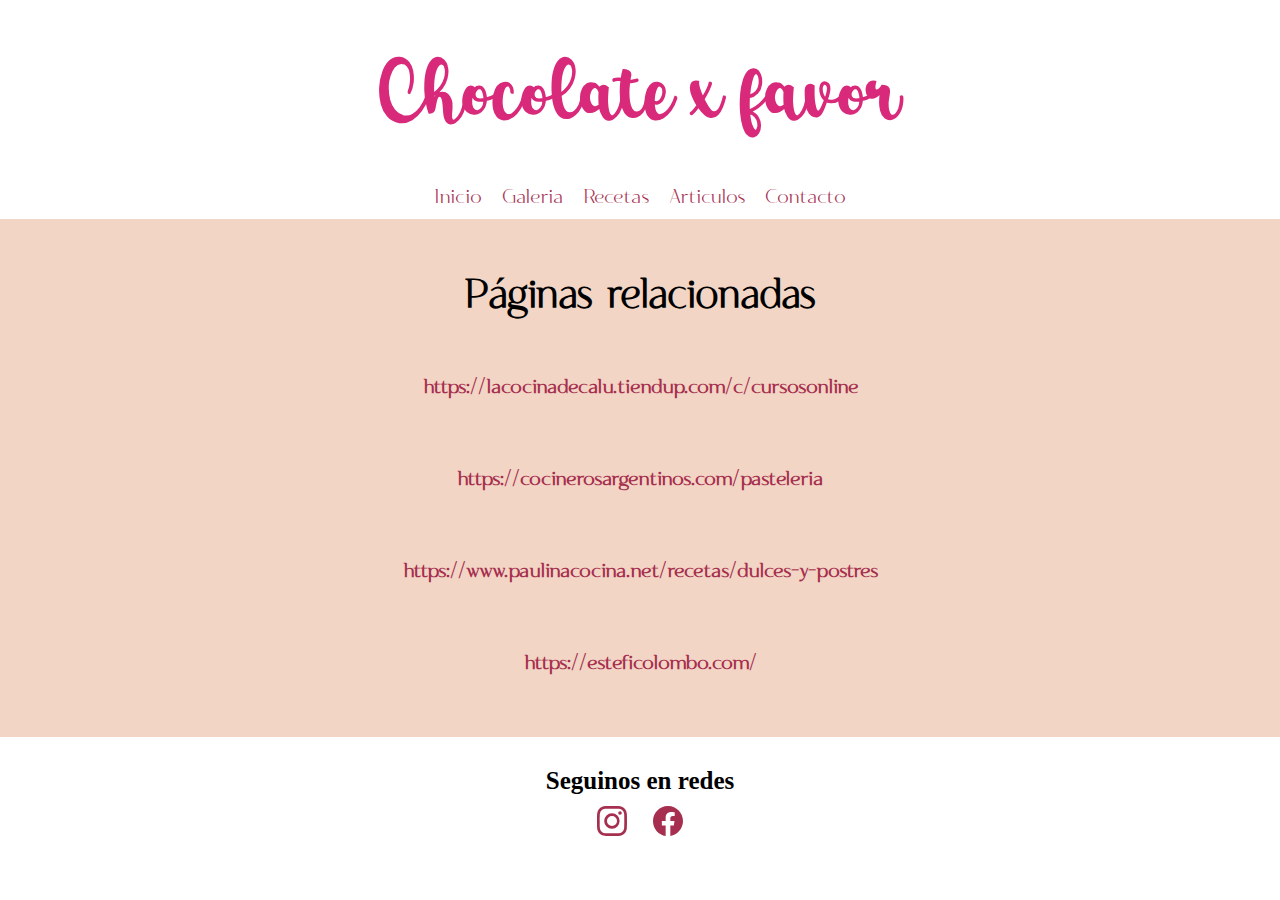
==== sections/articulos.html @ 894e6d05 "Subo proyecto a git" ====
<!DOCTYPE html>
<html lang="en">

<head>
    <meta charset="UTF-8">
    <meta http-equiv="X-UA-Compatible" content="IE=edge">
    <meta name="viewport" content="width=device-width, initial-scale=1.0">
    <link rel="stylesheet" href="../css/styles.css">
    <title> Articulos | Chocolatexfavor</title>
</head>

<body>

    <header>
        <h1>Chocolate x favor</h1>

        <nav>
            <ul>

                <li>
                    <button>

                        <a href="../index.html">Inicio</a>
                    </button>

                </li>
                <li>
                    <button>

                        <a href="./galeria.html">Galeria</a>
                    </button>

                </li>
                <li>
                    <button>

                        <a href="./recetas.html">Recetas</a>
                    </button>
                </li>
                <li>
                    <button>

                        <a href="./articulos.html">Articulos</a>
                    </button>
                </li>
                <li>
                    <button>

                        <a href="./contacto.html">Contacto</a>
                    </button>
                </li>
            </ul>
        </nav>
    </header>

    <main class="flex-container">
        <h2> Páginas relacionadas </h2>

        <section>
            <div>
            <h3 class="h3-titulo"> <a href="https://lacocinadecalu.tiendup.com/c/cursosonline" target="_blank">https://lacocinadecalu.tiendup.com/c/cursosonline</a>
            </h3>
            </div>
        </section>
        <section>
            <div>
            <h3 class="h3-titulo"> <a href="https://cocinerosargentinos.com/pasteleria" target="_blank">https://cocinerosargentinos.com/pasteleria</a>
            </h3>
            </div>
        </section>
        <section>
            <div>
            <h3 class="h3-titulo"> <a href="https://www.paulinacocina.net/recetas/dulces-y-postres" target="_blank">https://www.paulinacocina.net/recetas/dulces-y-postres</a>
            </h3>
            </div>
        </section>
        <section>
            <div>
            <h3 class="h3-titulo"> <a href="https://esteficolombo.com/" target="_blank">https://esteficolombo.com/</a>
            </h3>
            </div>
        </section>
    </main>

    <footer>
        <section class="flex-footer">
            <div class="box-footer">
                <h3> Seguinos en redes </h3>
                <br>
                <nav>
                    <a href="https://www.instagram.com/chocolatexfavor/" target="_blank">
                        <svg xmlns="http://www.w3.org/2000/svg" width="30" height="30" fill="currentColor"
                            class="bi bi-instagram" viewBox="0 0 16 16">
                            <path
                                d="M8 0C5.829 0 5.556.01 4.703.048 3.85.088 3.269.222 2.76.42a3.917 3.917 0 0 0-1.417.923A3.927 3.927 0 0 0 .42 2.76C.222 3.268.087 3.85.048 4.7.01 5.555 0 5.827 0 8.001c0 2.172.01 2.444.048 3.297.04.852.174 1.433.372 1.942.205.526.478.972.923 1.417.444.445.89.719 1.416.923.51.198 1.09.333 1.942.372C5.555 15.99 5.827 16 8 16s2.444-.01 3.298-.048c.851-.04 1.434-.174 1.943-.372a3.916 3.916 0 0 0 1.416-.923c.445-.445.718-.891.923-1.417.197-.509.332-1.09.372-1.942C15.99 10.445 16 10.173 16 8s-.01-2.445-.048-3.299c-.04-.851-.175-1.433-.372-1.941a3.926 3.926 0 0 0-.923-1.417A3.911 3.911 0 0 0 13.24.42c-.51-.198-1.092-.333-1.943-.372C10.443.01 10.172 0 7.998 0h.003zm-.717 1.442h.718c2.136 0 2.389.007 3.232.046.78.035 1.204.166 1.486.275.373.145.64.319.92.599.28.28.453.546.598.92.11.281.24.705.275 1.485.039.843.047 1.096.047 3.231s-.008 2.389-.047 3.232c-.035.78-.166 1.203-.275 1.485a2.47 2.47 0 0 1-.599.919c-.28.28-.546.453-.92.598-.28.11-.704.24-1.485.276-.843.038-1.096.047-3.232.047s-2.39-.009-3.233-.047c-.78-.036-1.203-.166-1.485-.276a2.478 2.478 0 0 1-.92-.598 2.48 2.48 0 0 1-.6-.92c-.109-.281-.24-.705-.275-1.485-.038-.843-.046-1.096-.046-3.233 0-2.136.008-2.388.046-3.231.036-.78.166-1.204.276-1.486.145-.373.319-.64.599-.92.28-.28.546-.453.92-.598.282-.11.705-.24 1.485-.276.738-.034 1.024-.044 2.515-.045v.002zm4.988 1.328a.96.96 0 1 0 0 1.92.96.96 0 0 0 0-1.92zm-4.27 1.122a4.109 4.109 0 1 0 0 8.217 4.109 4.109 0 0 0 0-8.217zm0 1.441a2.667 2.667 0 1 1 0 5.334 2.667 2.667 0 0 1 0-5.334z" />
                        </svg>

                    </a>
                    <a href="https://www.facebook.com/profile.php?id=100063596126862" target="_blank">
                        <svg xmlns="http://www.w3.org/2000/svg" width="30" height="30" fill="currentColor"
                            class="bi bi-facebook" viewBox="0 0 16 16">
                            <path
                                d="M16 8.049c0-4.446-3.582-8.05-8-8.05C3.58 0-.002 3.603-.002 8.05c0 4.017 2.926 7.347 6.75 7.951v-5.625h-2.03V8.05H6.75V6.275c0-2.017 1.195-3.131 3.022-3.131.876 0 1.791.157 1.791.157v1.98h-1.009c-.993 0-1.303.621-1.303 1.258v1.51h2.218l-.354 2.326H9.25V16c3.824-.604 6.75-3.934 6.75-7.951z" />
                        </svg>
                    </a>

                </nav>
            </div>
        </section>
    </footer>
</body>

</html>
---- css/styles.css ----
* {
    padding: 0;
    margin: 0;
}


html {
    font-size: 62.5%;
}


@font-face {

    font-family: Perfect;
    src: url(../font/PerfectLova.otf);

}

@font-face {
    font-family: Vainilla;
    src: url(../font/Vainilla.otf);
}

@font-face {
    font-family: Hellobean;
    src: url(../font/Hellobean.otf);
}

header {
    background-color: #ffffff;
}

footer {
    background-color: #ffffff;
}

.flex-footer {
    display: flex;
    flex-direction: row;
    width: 100%;
    justify-content: center;
    background-color: white;

}

.box-footer {
    width: 200px;
    text-align: center;

}

h1 {

    font-family: Perfect;
    font-size: 6rem;
    text-align: center;
    color: #d8297a;
    padding-top: 15px;
}

p {
    padding: 10px;
    font-family: Vainilla;
    font-weight: bold;
    font-size: 2.5rem;
    color: #000000;
    margin-right: 60px;
    margin-left: 60px;
}

h2 {
    padding: 20px;
   text-align: center;
    font-family: Vainilla;
    font-size: 4rem;
    color: #000000;


}

h3 {
    font-family: PerfectLova;
    font-size: 2.5rem;
    text-align: center;
}

.h3-titulo {
    color: #d8297a; 
    
    font-family: Vainilla;
    font-size: 2.5rem;
}

h4 {
    font-family: PerfectLova;
    font-size: 2rem;
    color: black;
    text-align: center;
    
}

nav ul {
display: flex;
flex-direction: row;
justify-content:center;
padding-top: 15px;
}

.p-titulo {
    font-family: Vainilla;
    font-size: 2.5rem;
    
}

.p-texto {
    font-family: Vainilla;
    font-size: 2rem;
    color: rgb(124, 44, 44);
}

a {
    color: #ff0077;
    font-family: Vainilla;

}

div {

    padding: 30px;
    margin: 0px;

}

.flex-container {
    background-color: #F2D5C4;
    padding: 30px;
    display: flex;
    flex-direction: column;
    flex-wrap: wrap;
    justify-content: center;
}



li {
    list-style-type: none;
    padding-bottom: 10px;
}

a {
    text-decoration: none;
    font-size: 20px;
    padding: 10px;
    font-family: Vainilla;
    color: #A62E4E;

}




.flex-image {
    display: flex;
    flex-wrap: wrap;
    padding: 20px;
    justify-content: center;
}

.item {
    margin: 5px;
    width: 30%;
    height: 30%;
}




.flex-galeria {
    display: flex;
    flex-wrap: wrap;
justify-content: center;
background-color: #F2D5C4;
}

.color-formulario {
    background-color:#F2D5C4;
    display: flex;
    justify-content: center;
    
}

label {
    font-family: PerfectLova;
    font-size: 2rem;
    color: rgb(124, 44, 44);
    
}

.input-boton {
    background-color: #d8297a;
    padding: 25px;
    border-radius: 100px;
    color: #F2D5C4; 
    border-color: white;
}

.contenedor {
    display: grid;
    background:#F2D5C4;
   
    grid-template-columns: 1fr 1fr;
    grid-template-rows: 0.1fr 1fr 0.5fr;
    grid-template-areas: "titulo         titulo"
                         "ingredientes   imagen"
                         "procedimiento  procedimiento";
    justify-content: center;
    align-items: center;
}   

.contenedor .titulo {
    background: #F2D5C4;
    grid-column-start: titulo;
    grid-column-end: titulo;
    align-content: stretch;
    align-content: center;
    justify-self: stretch;
}


.contenedor .procedimiento {
    background: #F2D5C4;
    grid-column-start: procedimiento;
    grid-column-end: procedimiento;
    align-content: stretch;
    align-content: center;
    justify-self: stretch;
}




.img-recetas {
   
    width: 50%;
    height: 50%;
    
}

.color {
   background-color: #D9115A;
   
}

.img-carousel {
    width: 50%;
    height: 50%;
}

.content-carousel {
    background-color: #F2D5C4;
    width: 100%;
    padding-left: 32%;
    
}

button{
    border: none;
    background-color: transparent;
    transition: 0.5s;
}
button:hover {
    
    transform: scale(1.3);
}
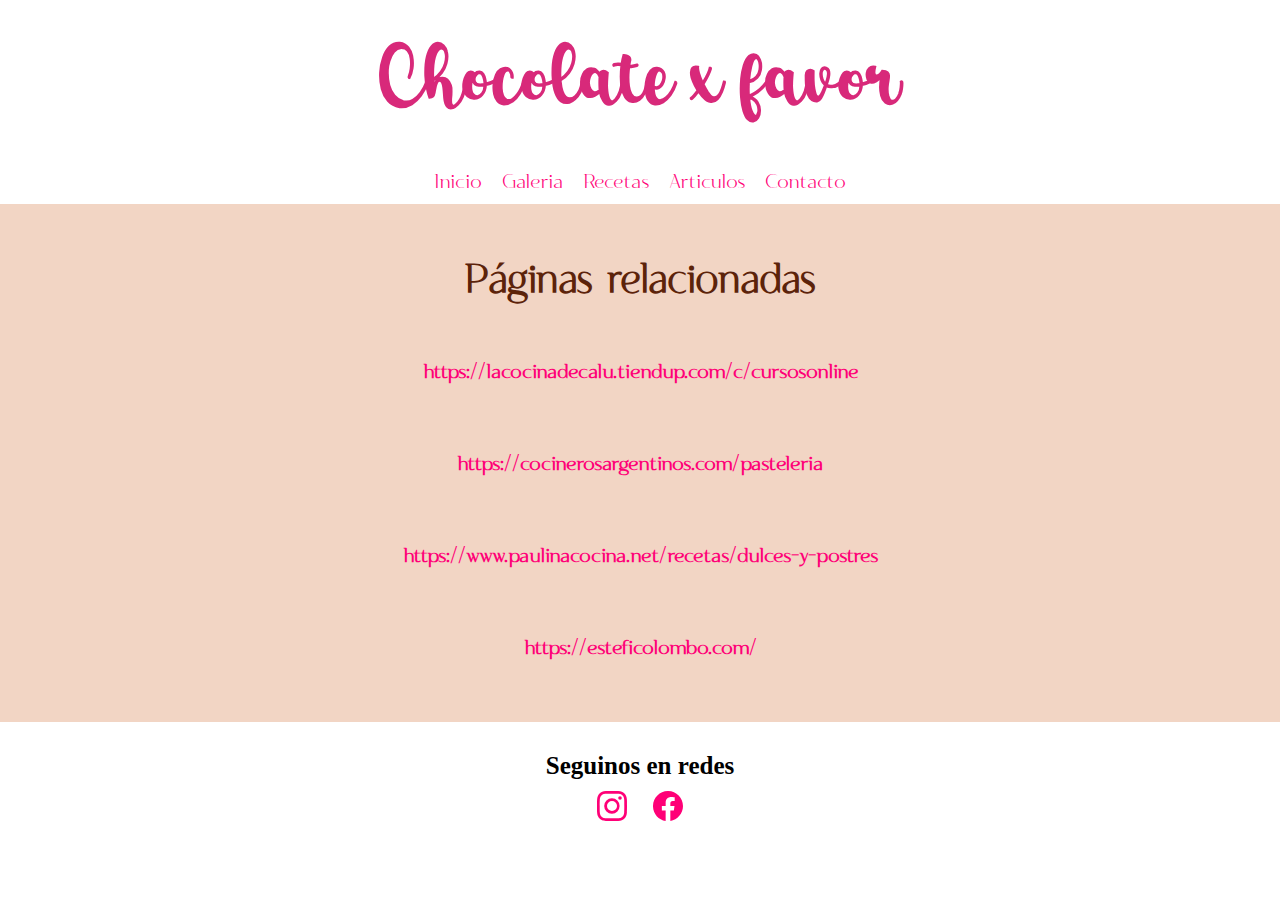
==== commit 6665a7a4: "ultimos cambios" ====
--- a/sections/articulos.html
+++ b/sections/articulos.html
@@ -5,7 +5,7 @@
     <meta charset="UTF-8">
     <meta http-equiv="X-UA-Compatible" content="IE=edge">
     <meta name="viewport" content="width=device-width, initial-scale=1.0">
-    <link rel="stylesheet" href="../css/styles.css">
+    <link rel="stylesheet" href="../css/styless.css">
     <title> Articulos | Chocolatexfavor</title>
 </head>
 
--- a/css/styless.css
+++ b/css/styless.css
@@ -0,0 +1,410 @@
+@font-face {
+  font-family: Perfect;
+  src: url(../font/PerfectLova.otf);
+}
+@font-face {
+  font-family: Vainilla;
+  src: url(../font/Vainilla.otf);
+}
+@font-face {
+  font-family: Hellobean;
+  src: url(../font/Hellobean.otf);
+}
+* {
+  padding: 0;
+  margin: 0;
+}
+
+html {
+  font-size: 62.5%;
+}
+
+header {
+  background-color: white;
+}
+
+footer {
+  background-color: white;
+}
+
+nav ul {
+  display: flex;
+  flex-direction: row;
+  justify-content: center;
+  padding-top: 15px;
+}
+
+div {
+  padding: 30px;
+  margin: 0px;
+}
+
+li {
+  list-style-type: none;
+  padding-bottom: 10px;
+}
+
+a {
+  text-decoration: none;
+  font-size: 20px;
+  padding: 10px;
+  font-family: Vainilla;
+  color: #A62E4E;
+}
+
+.item {
+  margin: 5px;
+  width: 30%;
+  height: 30%;
+}
+
+.flex-galeria {
+  display: flex;
+  flex-wrap: wrap;
+  justify-content: center;
+  background-color: #F2D5C4;
+}
+
+.color-formulario {
+  background-color: #F2D5C4;
+  display: flex;
+  justify-content: center;
+}
+
+.alineacion, .contenedor .procedimiento, .contenedor .titulo {
+  align-content: stretch;
+  align-content: center;
+  justify-self: stretch;
+}
+
+.contenedor {
+  display: grid;
+  background: #F2D5C4;
+  grid-template-columns: 1fr 1fr;
+  grid-template-rows: 0.1fr 1fr 0.5fr;
+  grid-template-areas: "titulo         titulo" "ingredientes   imagen" "procedimiento  procedimiento";
+  justify-content: center;
+  align-items: center;
+}
+.contenedor .titulo {
+  background: #F2D5C4;
+  grid-column-start: titulo;
+  grid-column-end: titulo;
+}
+.contenedor .procedimiento {
+  background: #F2D5C4;
+  grid-column-start: procedimiento;
+  grid-column-end: procedimiento;
+}
+
+h1 {
+  font-family: Perfect;
+  font-size: 6rem;
+  text-align: center;
+  color: #d8297a;
+}
+
+p {
+  padding: 10px;
+  font-family: Vainilla;
+  font-weight: bold;
+  font-size: 2.5rem;
+  color: black;
+  margin-right: 60px;
+  margin-left: 60px;
+}
+
+h2 {
+  padding: 20px;
+  text-align: center;
+  font-family: Vainilla;
+  font-size: 4rem;
+  color: #5c230a;
+}
+
+h3 {
+  font-family: PerfectLova;
+  font-size: 2.5rem;
+  text-align: center;
+}
+
+.fontfamily-fontsize, .p-titulo, .h3-titulo {
+  font-family: Vainilla;
+  font-size: 2.5rem;
+}
+
+.h3-titulo {
+  color: #d8297a;
+}
+
+h4 {
+  font-family: PerfectLova;
+  font-size: 2rem;
+  color: black;
+  text-align: center;
+}
+
+.p-texto {
+  font-family: Vainilla;
+  font-size: 2rem;
+  color: rgb(124, 44, 44);
+}
+
+a {
+  color: #ff0077;
+  font-family: Vainilla;
+}
+
+label {
+  font-family: PerfectLova;
+  font-size: 2rem;
+  color: rgb(124, 44, 44);
+}
+
+.flex-footer {
+  display: flex;
+  flex-direction: row;
+  width: 100%;
+  justify-content: center;
+  background-color: white;
+}
+
+.box-footer {
+  width: 200px;
+  text-align: center;
+}
+
+.flex-container {
+  background-color: #F2D5C4;
+  padding: 30px;
+  display: flex;
+  flex-direction: column;
+  flex-wrap: wrap;
+  justify-content: center;
+}
+
+.flex-image {
+  display: flex;
+  flex-wrap: wrap;
+  padding: 20px;
+  justify-content: center;
+}
+
+@media screen and (min-width: 320px) {
+  h1 {
+    font-family: Perfect;
+    font-size: 3rem;
+    text-align: center;
+    color: #d8297a;
+  }
+  p {
+    padding: 10px;
+    font-family: Vainilla;
+    font-weight: bold;
+    font-size: 1rem;
+    color: black;
+    margin-right: 60px;
+    margin-left: 60px;
+  }
+  h2 {
+    padding: 20px;
+    text-align: center;
+    font-family: Vainilla;
+    font-size: 3rem;
+    color: #5c230a;
+  }
+  h3 {
+    font-family: PerfectLova;
+    font-size: 1.2rem;
+    text-align: center;
+  }
+  .h3-titulo {
+    color: #d8297a;
+    font-family: Vainilla;
+    font-size: 1.2rem;
+  }
+  h4 {
+    font-family: PerfectLova;
+    font-size: 2rem;
+    color: black;
+    text-align: center;
+  }
+  .p-titulo {
+    font-family: Vainilla;
+    font-size: 2.5rem;
+  }
+  .p-texto {
+    font-family: Vainilla;
+    font-size: 2rem;
+    color: rgb(124, 44, 44);
+  }
+  a {
+    font-size: 13px;
+  }
+  .img-carousel {
+    width: 200%;
+    height: 200%;
+  }
+}
+@media screen and (min-width: 480px) {
+  h1 {
+    font-family: Perfect;
+    font-size: 3rem;
+    text-align: center;
+    color: #d8297a;
+  }
+  p {
+    padding: 10px;
+    font-family: Vainilla;
+    font-weight: bold;
+    font-size: 0.5rem;
+    color: black;
+    margin-right: 60px;
+    margin-left: 60px;
+  }
+  h2 {
+    padding: 20px;
+    text-align: center;
+    font-family: Vainilla;
+    font-size: 3rem;
+    color: #5c230a;
+  }
+  h3 {
+    font-family: PerfectLova;
+    font-size: 0.9rem;
+    text-align: center;
+  }
+  .h3-titulo {
+    color: #d8297a;
+    font-family: Vainilla;
+    font-size: 0.9rem;
+  }
+  h4 {
+    font-family: PerfectLova;
+    font-size: 1rem;
+    color: black;
+    text-align: center;
+  }
+  .p-titulo {
+    font-family: Vainilla;
+    font-size: 1.5rem;
+  }
+  .p-texto {
+    font-family: Vainilla;
+    font-size: 1rem;
+    color: rgb(124, 44, 44);
+  }
+  a {
+    font-size: 17px;
+  }
+  .img-carousel {
+    width: 100%;
+    height: 100%;
+  }
+}
+@media screen and (min-width: 1024px) {
+  h1 {
+    font-family: Perfect;
+    font-size: 6rem;
+    text-align: center;
+    color: #d8297a;
+  }
+  p {
+    padding: 10px;
+    font-family: Vainilla;
+    font-weight: bold;
+    font-size: 2.5rem;
+    color: black;
+    margin-right: 60px;
+    margin-left: 60px;
+  }
+  h2 {
+    padding: 20px;
+    text-align: center;
+    font-family: Vainilla;
+    font-size: 4rem;
+    color: #5c230a;
+  }
+  h3 {
+    font-family: PerfectLova;
+    font-size: 2.5rem;
+    text-align: center;
+  }
+  .h3-titulo {
+    color: #d8297a;
+    font-family: Vainilla;
+    font-size: 2.5rem;
+  }
+  h4 {
+    font-family: PerfectLova;
+    font-size: 2rem;
+    color: black;
+    text-align: center;
+  }
+  .p-titulo {
+    font-family: Vainilla;
+    font-size: 2.5rem;
+  }
+  .p-texto {
+    font-family: Vainilla;
+    font-size: 2rem;
+    color: rgb(124, 44, 44);
+  }
+  a {
+    font-size: 20px;
+  }
+}
+.input-boton {
+  background-color: #d8297a;
+  padding: 25px;
+  border-radius: 100px;
+  color: #F2D5C4;
+  border-color: white;
+}
+
+.img-recetas {
+  width: 50%;
+  height: 50%;
+}
+
+.color {
+  background-color: #D9115A;
+}
+
+.img-carousel {
+  width: 50%;
+  height: 50%;
+}
+
+.content-carousel {
+  background-color: #F2D5C4;
+  width: 100%;
+  text-align: center;
+}
+
+button {
+  border: none;
+  background-color: transparent;
+  transition: 0.5s;
+}
+
+button:hover {
+  transform: scale(1.3);
+}
+
+a:hover {
+  color: rgb(233, 3, 103);
+}
+
+.contenedor-galeria {
+  background-color: #F2D5C4;
+  display: grid;
+  grid-template-columns: repeat(2, [col-start]) 1fr;
+  grid-template-rows: 1fr 1fr 1fr;
+  justify-content: center;
+  align-items: center;
+}
+
+.div-galeria {
+  text-align: center;
+}/*# sourceMappingURL=styless.css.map */